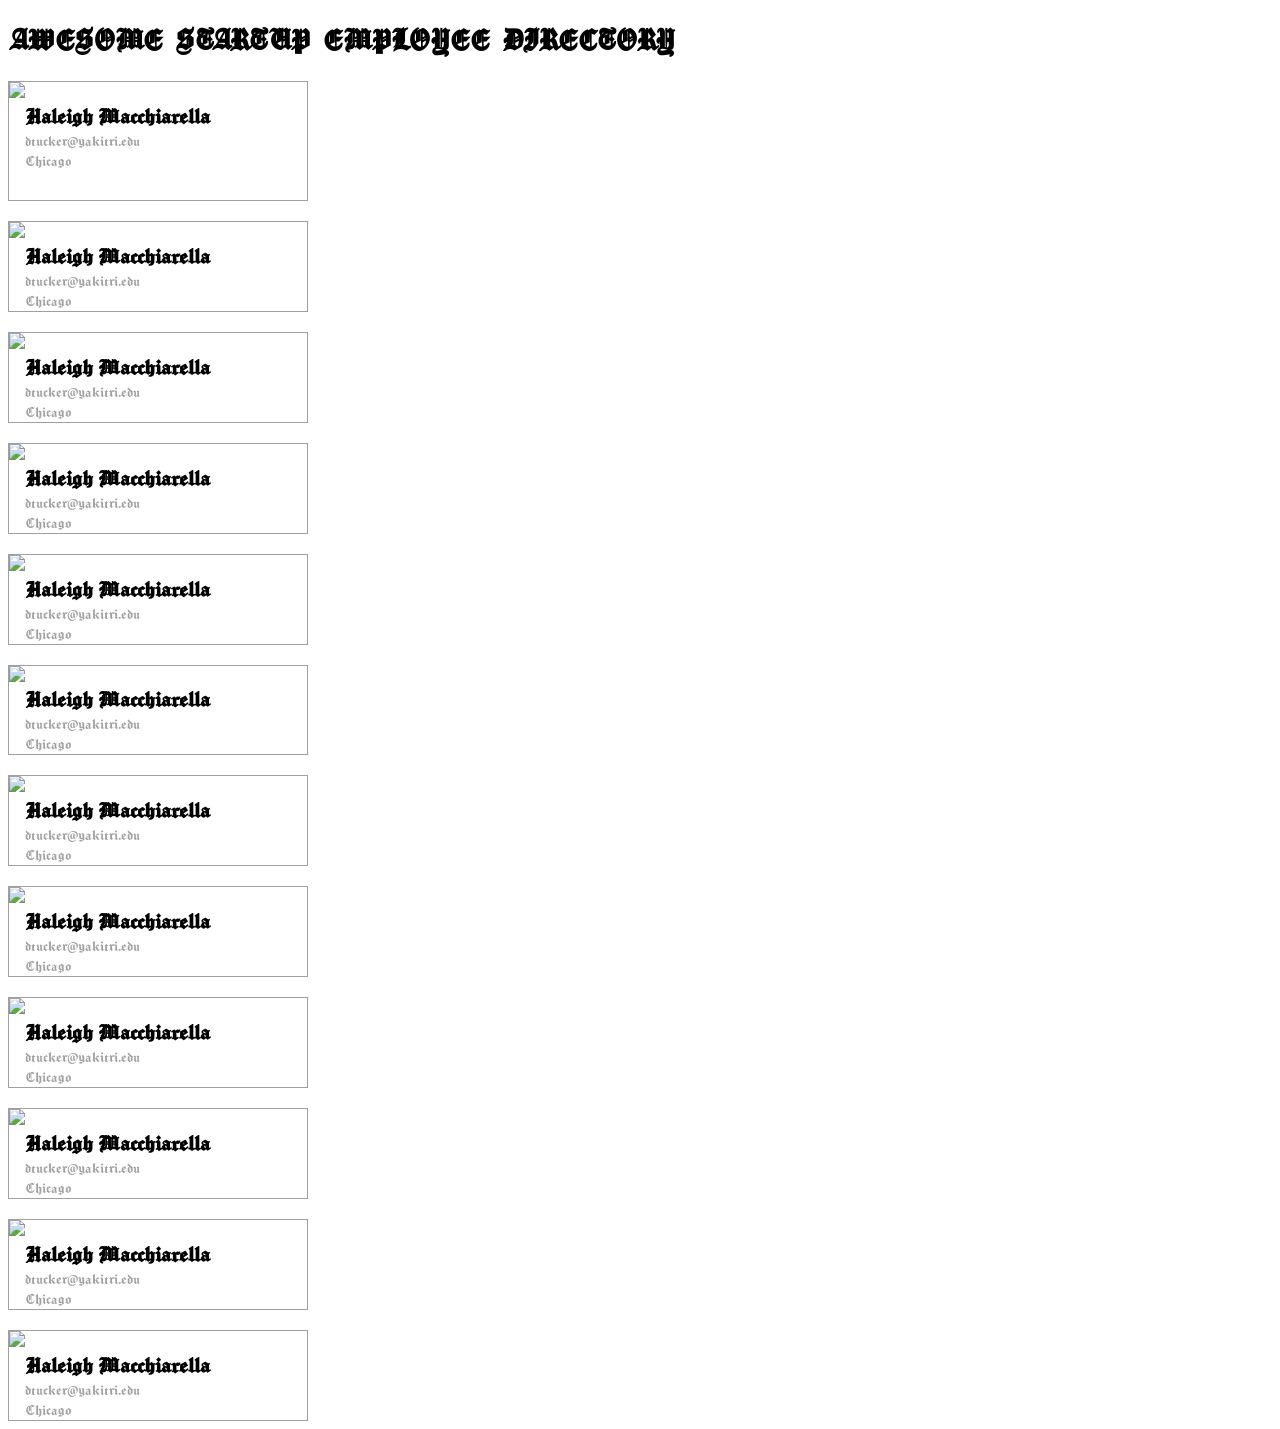
==== stuff.html @ 40286cc3 "Add files via upload" ====
<!doctype html>
<html lang="en">
    <head>
  <meta charset="utf-8">
  <title>Employee Directory</title>
  <meta name="viewport" content="width=device-width, initial-scale=1.0">
  <link rel="stylesheet" href="format.css">
    <link href="https://fonts.googleapis.com/css?family=Muli%7CRoboto:400,300,500,700,900" rel="stylesheet">
    <link rel="preconnect" href="https://fonts.googleapis.com">
    <link rel="preconnect" href="https://fonts.gstatic.com" crossorigin>
    <link href="https://fonts.googleapis.com/css2?family=Manufacturing+Consent&display=swap" rel="stylesheet">
</head>
<body >
<header>
    <h1>AWESOME STARTUP EMPLOYEE DIRECTORY</h1>
</header>
<main class="grid-container">
<div class="card">
<img class="pfp" src="member-1.jpg" />
<div class="text-container">
<h2 class="name">Haleigh Macchiarella</h2>
<p class="email">dtucker@yakitri.edu</p>
<p class="address">Chicago</p>
</div>
</div>
<div class="card">
<img class="pfp" src="member-1.jpg" />
<div class="text-container">
<h2 class="name">Haleigh Macchiarella</h2>
<p class="email">dtucker@yakitri.edu</p>
<p class="address">Chicago</p>
</div>
</div>
<div class="card">
<img class="pfp" src="member-1.jpg" />
<div class="text-container">
<h2 class="name">Haleigh Macchiarella</h2>
<p class="email">dtucker@yakitri.edu</p>
<p class="address">Chicago</p>
</div>
</div>
<div class="card">
<img class="pfp" src="member-1.jpg" />
<div class="text-container">
<h2 class="name">Haleigh Macchiarella</h2>
<p class="email">dtucker@yakitri.edu</p>
<p class="address">Chicago</p>
</div>
</div>
<div class="card">
<img class="pfp" src="member-1.jpg" />
<div class="text-container">
<h2 class="name">Haleigh Macchiarella</h2>
<p class="email">dtucker@yakitri.edu</p>
<p class="address">Chicago</p>
</div>
</div>
<div class="card">
<img class="pfp" src="member-1.jpg" />
<div class="text-container">
<h2 class="name">Haleigh Macchiarella</h2>
<p class="email">dtucker@yakitri.edu</p>
<p class="address">Chicago</p>
</div>
</div>
<div class="card">
<img class="pfp" src="member-1.jpg" />
<div class="text-container">
<h2 class="name">Haleigh Macchiarella</h2>
<p class="email">dtucker@yakitri.edu</p>
<p class="address">Chicago</p>
</div>
</div>
<div class="card">
<img class="pfp" src="member-1.jpg" />
<div class="text-container">
<h2 class="name">Haleigh Macchiarella</h2>
<p class="email">dtucker@yakitri.edu</p>
<p class="address">Chicago</p>
</div>
</div>
<div class="card">
<img class="pfp" src="member-1.jpg" />
<div class="text-container">
<h2 class="name">Haleigh Macchiarella</h2>
<p class="email">dtucker@yakitri.edu</p>
<p class="address">Chicago</p>
</div>
</div>
<div class="card">
<img class="pfp" src="member-1.jpg" />
<div class="text-container">
<h2 class="name">Haleigh Macchiarella</h2>
<p class="email">dtucker@yakitri.edu</p>
<p class="address">Chicago</p>
</div>
</div>
<div class="card">
<img class="pfp" src="member-1.jpg" />
<div class="text-container">
<h2 class="name">Haleigh Macchiarella</h2>
<p class="email">dtucker@yakitri.edu</p>
<p class="address">Chicago</p>
</div>
</div>
<div class="card">
<img class="pfp" src="member-1.jpg" />
<div class="text-container">
<h2 class="name">Haleigh Macchiarella</h2>
<p class="email">dtucker@yakitri.edu</p>
<p class="address">Chicago</p>
</div>
</div>
</main>
<div class="overlay hidden">
<div class="modal">
<button class="modal-close">X</button>
<div class="modal-content">
<!-- modal information will be added with JS here -->
<img class="pfp" src="member-1.jpg" />
<div class="text-container">
<h2 class="name">Haleigh Macchiarella</h2>
<p class="email">dtucker@yakitri.edu</p>
<p class="address">Chicago</p>
<hr />
<p>(593) 364-3249</p>
<p class="address">123 Anywhere St, WV 84814</p>
<p>Birthday: 01/04/85</p>
</div>
</div>
</div>
</div>
<script type="text/javascript" src="actions.js"></script>
</body>
---- format.css ----
.manufacturing-consent-regular {
  font-family: "Manufacturing Consent", system-ui;
  font-weight: 200;
  font-style: normal;
}
* {
  font-family: "Manufacturing Consent";
}
.grid-container {
    max-width: 90%;
    display: grid;
    grid-template-columns: 300px;
    grid-template-rows: 120px;
    grid-gap: 20px;
}
.overlay {
position: absolute;
top: 0;
left: 0;
right: 0;
bottom: 0;
background: rgba(100, 100, 100, 0.4)
}
.name {
    font-weight: bold;
    font-size: 1.5rem;
}
.card p , .text-container p {
    color: rgb(160, 160, 160);
    
}
.text-container {
    margin-right: 20px;
}
.card {
    border: 1px solid rgb(160, 160, 160);
    display: flex;
    flex-direction: row;
}
.name {
    margin-bottom: 0;
}
.text-container p {
    margin:0 ;
}
.modal {
width: 375px;
margin: 15% auto auto;
position: relative;
text-align: center;
background: #fff;
border: 1px solid #778;
border-radius: 5px;
padding: 30px 20px;
}
.hidden {
display: none;
}

.modal-close {
position: absolute;
right: 15px;
top: 5px;
cursor: pointer;
}
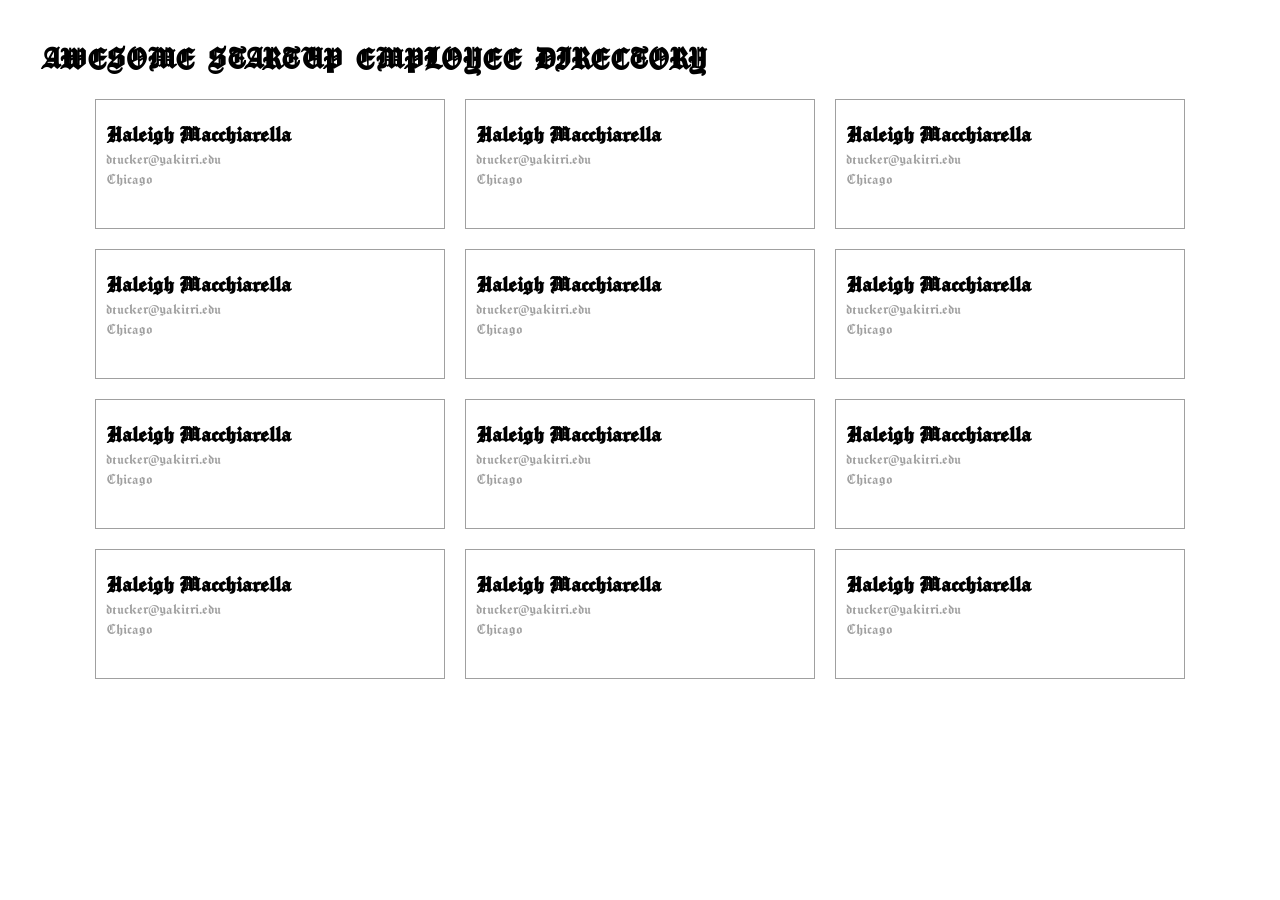
==== commit f904c82c: "Add files via upload" ====
--- a/stuff.html
+++ b/stuff.html
@@ -16,7 +16,7 @@
 </header>
 <main class="grid-container">
 <div class="card">
-<img class="pfp" src="member-1.jpg" />
+<img class="pfp" />
 <div class="text-container">
 <h2 class="name">Haleigh Macchiarella</h2>
 <p class="email">dtucker@yakitri.edu</p>
@@ -24,7 +24,7 @@
 </div>
 </div>
 <div class="card">
-<img class="pfp" src="member-1.jpg" />
+<img class="pfp"  />
 <div class="text-container">
 <h2 class="name">Haleigh Macchiarella</h2>
 <p class="email">dtucker@yakitri.edu</p>
@@ -32,7 +32,7 @@
 </div>
 </div>
 <div class="card">
-<img class="pfp" src="member-1.jpg" />
+<img class="pfp"  />
 <div class="text-container">
 <h2 class="name">Haleigh Macchiarella</h2>
 <p class="email">dtucker@yakitri.edu</p>
@@ -40,7 +40,7 @@
 </div>
 </div>
 <div class="card">
-<img class="pfp" src="member-1.jpg" />
+<img class="pfp" />
 <div class="text-container">
 <h2 class="name">Haleigh Macchiarella</h2>
 <p class="email">dtucker@yakitri.edu</p>
@@ -48,7 +48,7 @@
 </div>
 </div>
 <div class="card">
-<img class="pfp" src="member-1.jpg" />
+<img class="pfp"  />
 <div class="text-container">
 <h2 class="name">Haleigh Macchiarella</h2>
 <p class="email">dtucker@yakitri.edu</p>
@@ -56,7 +56,7 @@
 </div>
 </div>
 <div class="card">
-<img class="pfp" src="member-1.jpg" />
+<img class="pfp" />
 <div class="text-container">
 <h2 class="name">Haleigh Macchiarella</h2>
 <p class="email">dtucker@yakitri.edu</p>
@@ -64,7 +64,7 @@
 </div>
 </div>
 <div class="card">
-<img class="pfp" src="member-1.jpg" />
+<img class="pfp"  />
 <div class="text-container">
 <h2 class="name">Haleigh Macchiarella</h2>
 <p class="email">dtucker@yakitri.edu</p>
@@ -72,7 +72,7 @@
 </div>
 </div>
 <div class="card">
-<img class="pfp" src="member-1.jpg" />
+<img class="pfp"/>
 <div class="text-container">
 <h2 class="name">Haleigh Macchiarella</h2>
 <p class="email">dtucker@yakitri.edu</p>
@@ -80,7 +80,7 @@
 </div>
 </div>
 <div class="card">
-<img class="pfp" src="member-1.jpg" />
+<img class="pfp"  />
 <div class="text-container">
 <h2 class="name">Haleigh Macchiarella</h2>
 <p class="email">dtucker@yakitri.edu</p>
@@ -88,7 +88,7 @@
 </div>
 </div>
 <div class="card">
-<img class="pfp" src="member-1.jpg" />
+<img class="pfp"  />
 <div class="text-container">
 <h2 class="name">Haleigh Macchiarella</h2>
 <p class="email">dtucker@yakitri.edu</p>
@@ -96,7 +96,7 @@
 </div>
 </div>
 <div class="card">
-<img class="pfp" src="member-1.jpg" />
+<img class="pfp"  />
 <div class="text-container">
 <h2 class="name">Haleigh Macchiarella</h2>
 <p class="email">dtucker@yakitri.edu</p>
@@ -104,7 +104,7 @@
 </div>
 </div>
 <div class="card">
-<img class="pfp" src="member-1.jpg" />
+<img class="pfp"/>
 <div class="text-container">
 <h2 class="name">Haleigh Macchiarella</h2>
 <p class="email">dtucker@yakitri.edu</p>
@@ -117,7 +117,7 @@
 <button class="modal-close">X</button>
 <div class="modal-content">
 <!-- modal information will be added with JS here -->
-<img class="pfp" src="member-1.jpg" />
+<img class="pfp"  />
 <div class="text-container">
 <h2 class="name">Haleigh Macchiarella</h2>
 <p class="email">dtucker@yakitri.edu</p>
--- a/format.css
+++ b/format.css
@@ -6,12 +6,15 @@
 * {
   font-family: "Manufacturing Consent";
 }
+body {
+    margin: 40px; 
+}
 .grid-container {
-    max-width: 90%;
     display: grid;
-    grid-template-columns: 300px;
-    grid-template-rows: 120px;
+    grid-template-columns: repeat(3, minmax(200px, 350px));
+    grid-template-rows: repeat(4, 130px);
     grid-gap: 20px;
+    justify-content: center;
 }
 .overlay {
 position: absolute;
@@ -31,6 +34,7 @@
 }
 .text-container {
     margin-right: 20px;
+    margin-left: 10px;
 }
 .card {
     border: 1px solid rgb(160, 160, 160);
@@ -63,3 +67,7 @@
 top: 5px;
 cursor: pointer;
 }
+img {
+    border-radius: 100%;
+    scale: 0.75;
+}
